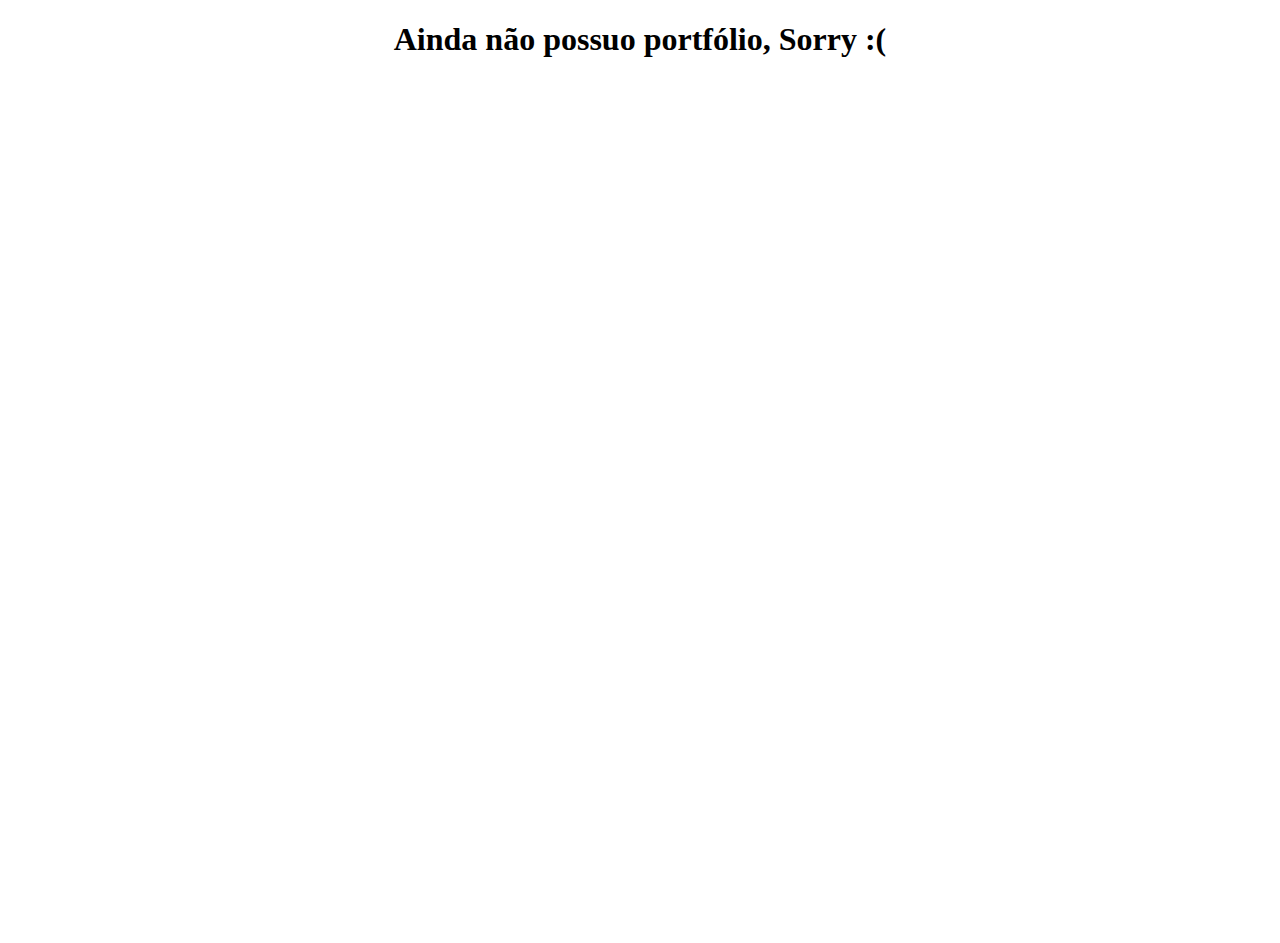
==== assets/assets/Portifólio/portfolio.html @ bc98b54a "finish" ====
<!DOCTYPE html>
<html lang="en">
<head>
    <meta charset="UTF-8">
    <meta name="viewport" content="width=device-width, initial-scale=1.0">
    <title>Portfólio</title>
    <link rel="stylesheet" href="./portfolio.css">
</head>
<body>
    <h1> Ainda não possuo portfólio, Sorry :(</h1>
</body>
</html>
---- assets/assets/Portifólio/portfolio.css ----
h1 {
    color: #000;
    justify-content: center;
    text-align: center;
    height: 100vh;
}
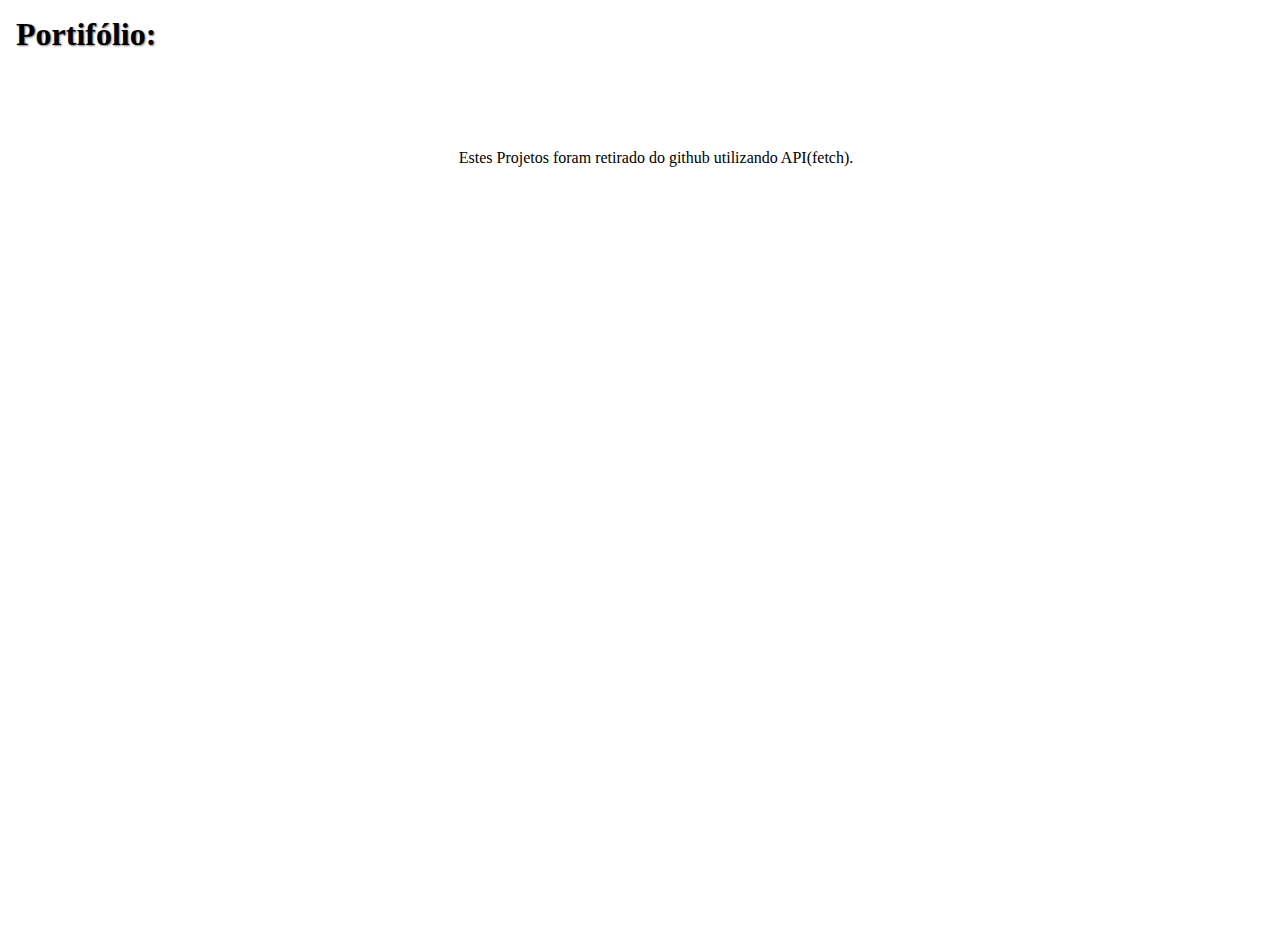
==== commit 2cce377e: "Att Portifolio" ====
--- a/assets/assets/Portifólio/portfolio.html
+++ b/assets/assets/Portifólio/portfolio.html
@@ -7,6 +7,40 @@
     <link rel="stylesheet" href="./portfolio.css">
 </head>
 <body>
-    <h1> Ainda não possuo portfólio, Sorry :(</h1>
+    <div id="container">
+        <h1 id="titulo"> Portifólio: </h1>
+            <div id="multiCards">
+            
+            </div>
+            <div id="obs">
+                <p>Estes Projetos foram retirado do github utilizando API(fetch).</p>
+            </div>            
+    </div>
+
+    
+    <script>
+        var multiCards = document.getElementById('multiCards')
+        
+
+        fetch('https://api.github.com/users/lpereira22/repos')
+        .then(res => res.json())
+        .then(json => {console.log(json)
+            var str=""
+            for(let i = 0; i < json.length; i++){
+                str += `<a href="${json[i].html_url}" target="blank">
+                            <div class="cards">
+                                <h3> ${json[i].name} </h3>
+                                <p> ${json[i].description} </p>
+                                <p class="date"> ${json[i].pushed_at} </p>
+                            </div>
+                        </a>` 
+            }
+            
+            multiCards.innerHTML = str;
+        }
+    )
+        .catch(err => console.error(err));
+
+    </script>
 </body>
 </html>--- a/assets/assets/Portifólio/portfolio.css
+++ b/assets/assets/Portifólio/portfolio.css
@@ -1,6 +1,55 @@
-h1 {
-    color: #000;
-    justify-content: center;
+*{
+    margin: 0;
+    padding: 0;
+}
+
+
+
+#container{
+    width: 100%;
+    height: 100vh;
+    margin: 1rem; 
+}
+
+#titulo{
+    margin-bottom: 1rem;
+    text-shadow: 1px 1px 2px gray;
+}
+
+a{
+    text-decoration: none;
+    color: black;
+}
+
+#multiCards{
+    display: flex;
+    flex-wrap: wrap;
+    gap: 2rem;
+}
+
+.cards{
+    display: flex;
+    flex-direction: column;
+    border: 1px solid black;
+    padding: 6px;
+    box-shadow: 2px 2px 4px black;
+    gap: 4px;
+    width: 12rem;
+    height: 12rem;
+    justify-content: space-between;
+}
+
+.cards:hover{
+    background-color: gray;
+    border: 2px solid green;
+    transition: 0.5s;
+}
+
+#obs{
+    width: 100%;
+    margin-top: 5rem;
+}
+
+#obs p{
     text-align: center;
-    height: 100vh;
 }